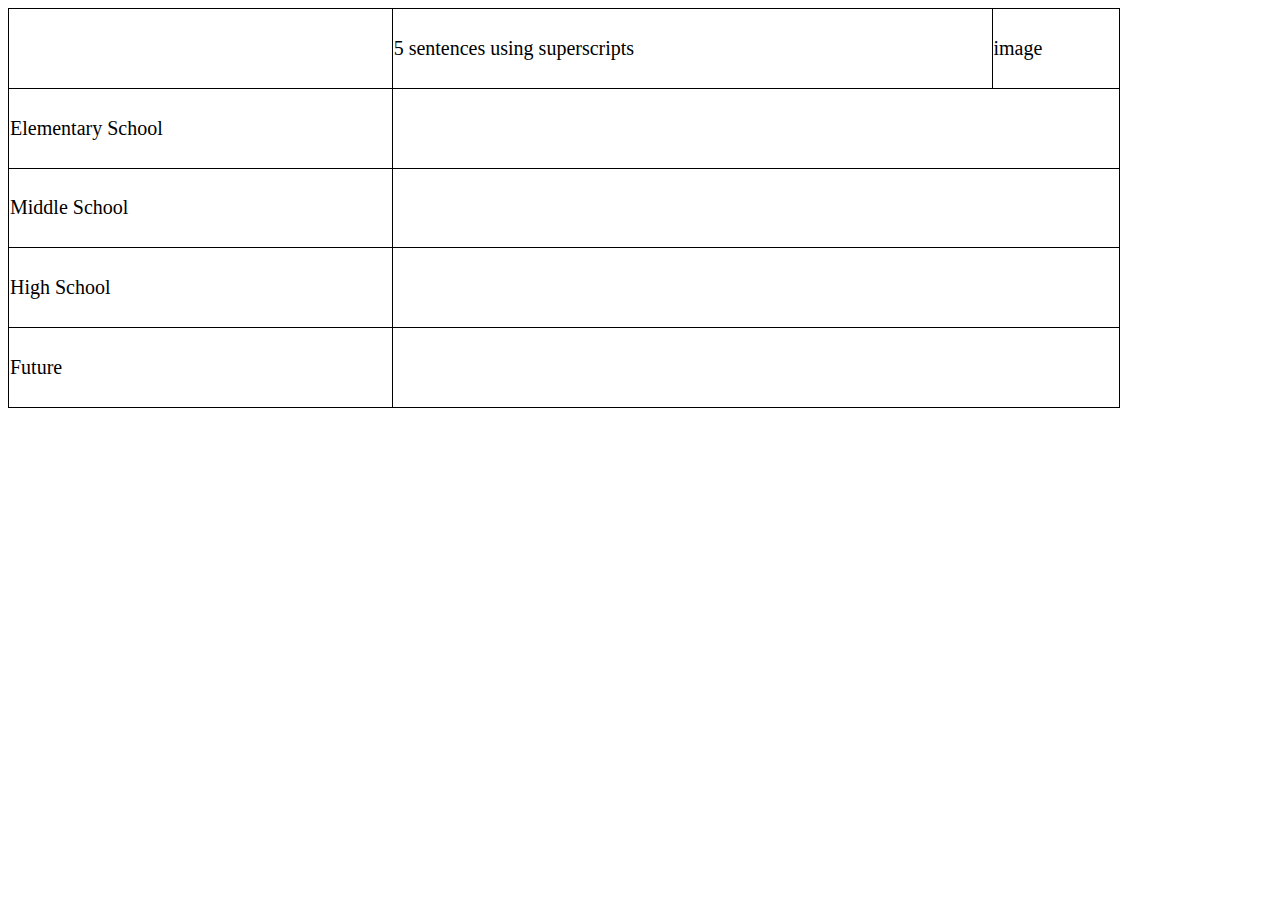
==== HTML-table.html @ cdc945fc "first commit" ====
<!DOCTYPE html>
<html lang="">
<head>
    <meta charset="utf-8">
    <meta name="viewport" content="width=device-width, initial-scale=1.0">
    <title></title>
</head>
<style>
    table,
    tr,
    td{
        border: 1px solid black;
        border-collapse: collapse;
    }

    table{
        width: 88%;
        height: 400px;
    }
    tr{
        text-align: left;
        font-size: 20px;
    }
</style>

<body>
    <table>
        <tr>
            <td></td>
            <td> 5 sentences using superscripts</td>
            <td> image</td>
        </tr>
        <tr>
            <td>Elementary School</td>
        </tr>
        <tr>
            <td>Middle School</td>
        </tr>
        <tr>
            <td>High School</td>
        </tr>
        <tr>
            <td>Future</td>
        </tr>
    </table>
</body></html>
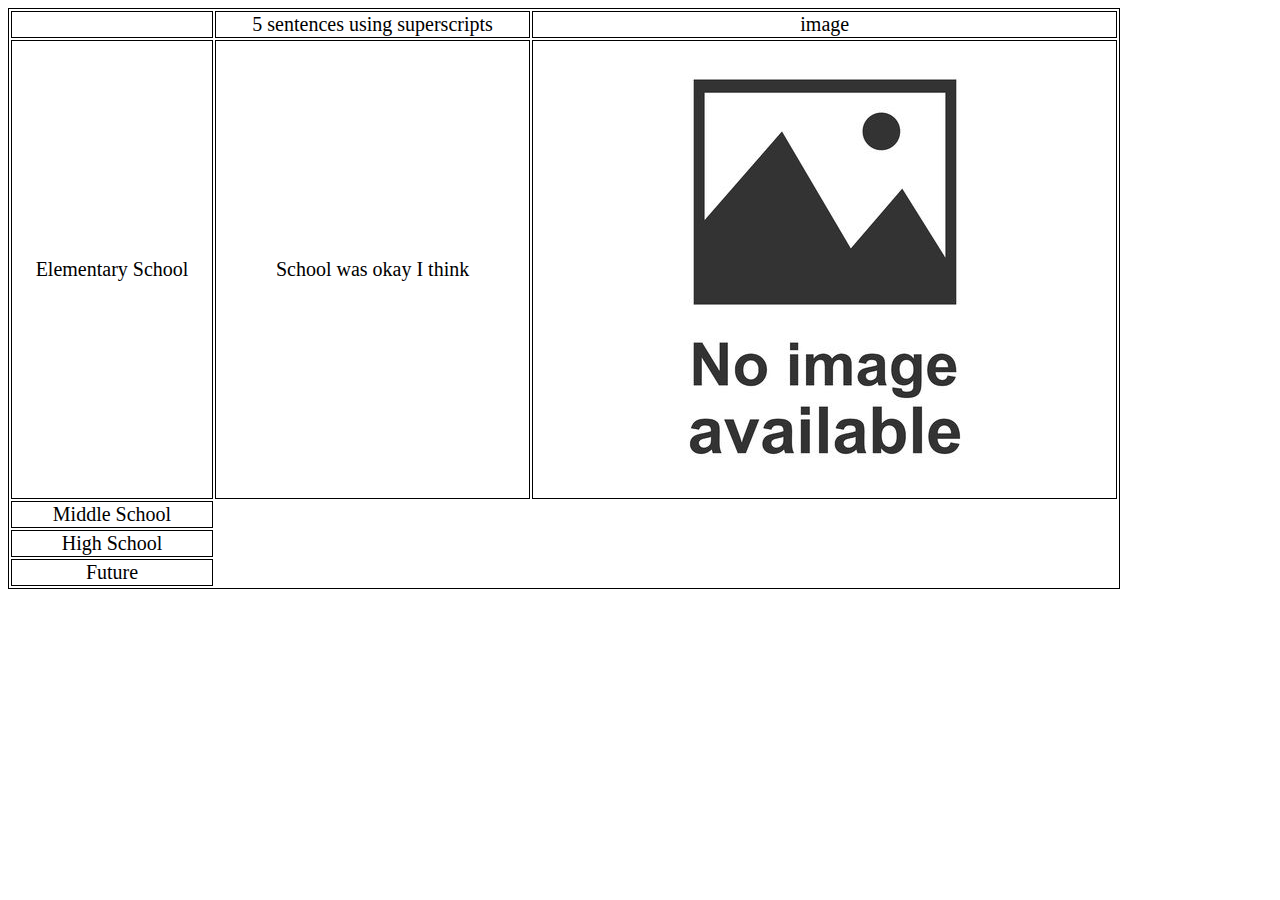
==== commit e4ec94e1: "second commit" ====
--- a/HTML-table.html
+++ b/HTML-table.html
@@ -10,7 +10,7 @@
     tr,
     td{
         border: 1px solid black;
-        border-collapse: collapse;
+ 
     }
 
     table{
@@ -18,9 +18,10 @@
         height: 400px;
     }
     tr{
-        text-align: left;
+        text-align: center;
         font-size: 20px;
     }
+    td{}
 </style>
 
 <body>
@@ -32,6 +33,8 @@
         </tr>
         <tr>
             <td>Elementary School</td>
+            <td>School was okay I think</td>
+            <td><img src="assets/memes/stonk-image.jpg"></td>
         </tr>
         <tr>
             <td>Middle School</td>
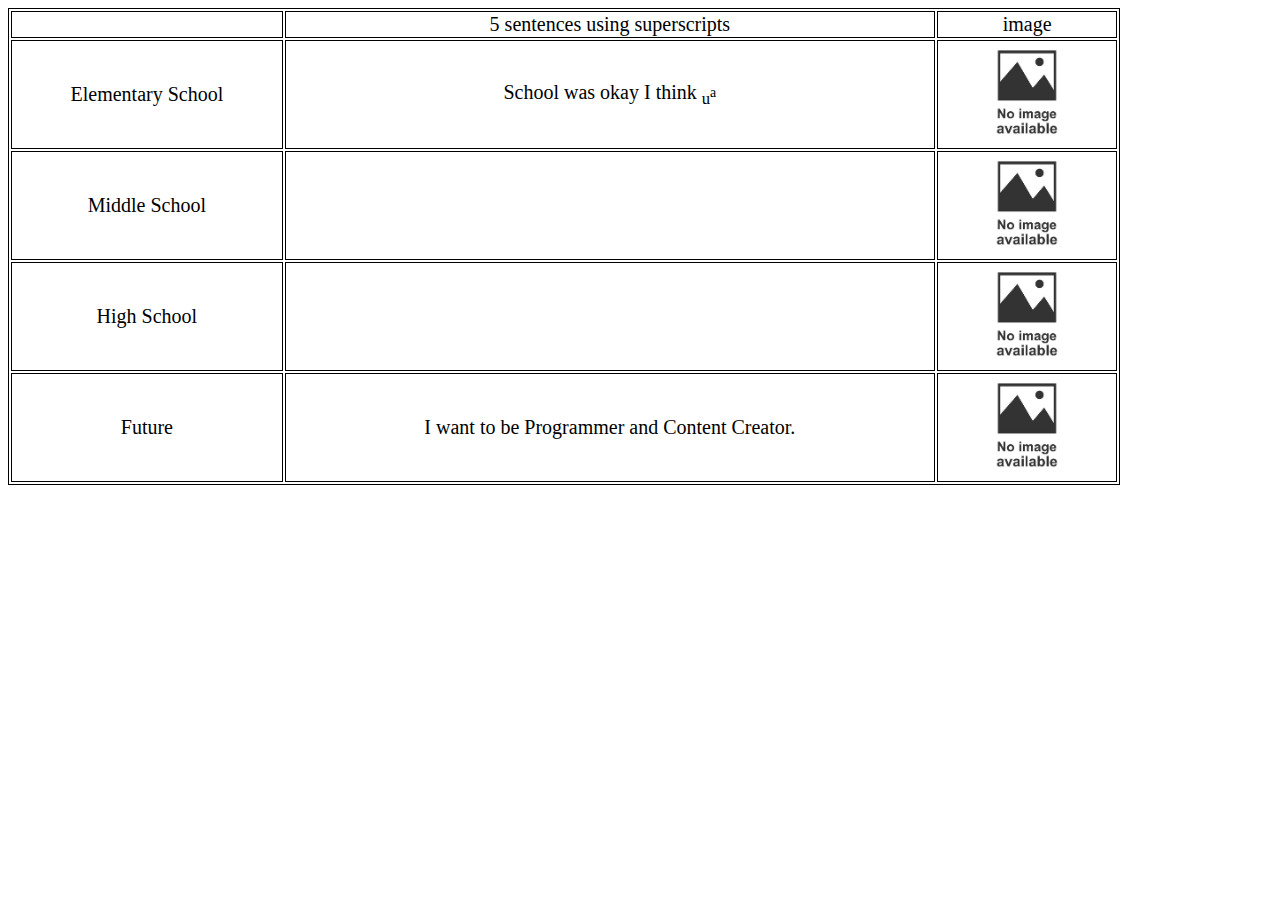
==== commit 40e86fea: "second commit" ====
--- a/HTML-table.html
+++ b/HTML-table.html
@@ -10,7 +10,6 @@
     tr,
     td{
         border: 1px solid black;
- 
     }
 
     table{
@@ -33,17 +32,23 @@
         </tr>
         <tr>
             <td>Elementary School</td>
-            <td>School was okay I think</td>
-            <td><img src="assets/memes/stonk-image.jpg"></td>
+            <td>School was okay I think <sub>u<sup>a</sup></td>
+            <td><img src="assets/memes/stonk-image.jpg" width="100"></td>
         </tr>
         <tr>
             <td>Middle School</td>
+            <td></td>
+            <td><img src="assets/memes/stonk-image.jpg" width="100"></td>
         </tr>
         <tr>
             <td>High School</td>
+            <td></td>
+            <td><img src="assets/memes/stonk-image.jpg" width="100"></td>
         </tr>
         <tr>
             <td>Future</td>
+            <td>I want to be Programmer and Content Creator.</td>
+            <td><img src="assets/memes/stonk-image.jpg" width="100"></td>
         </tr>
     </table>
 </body></html>
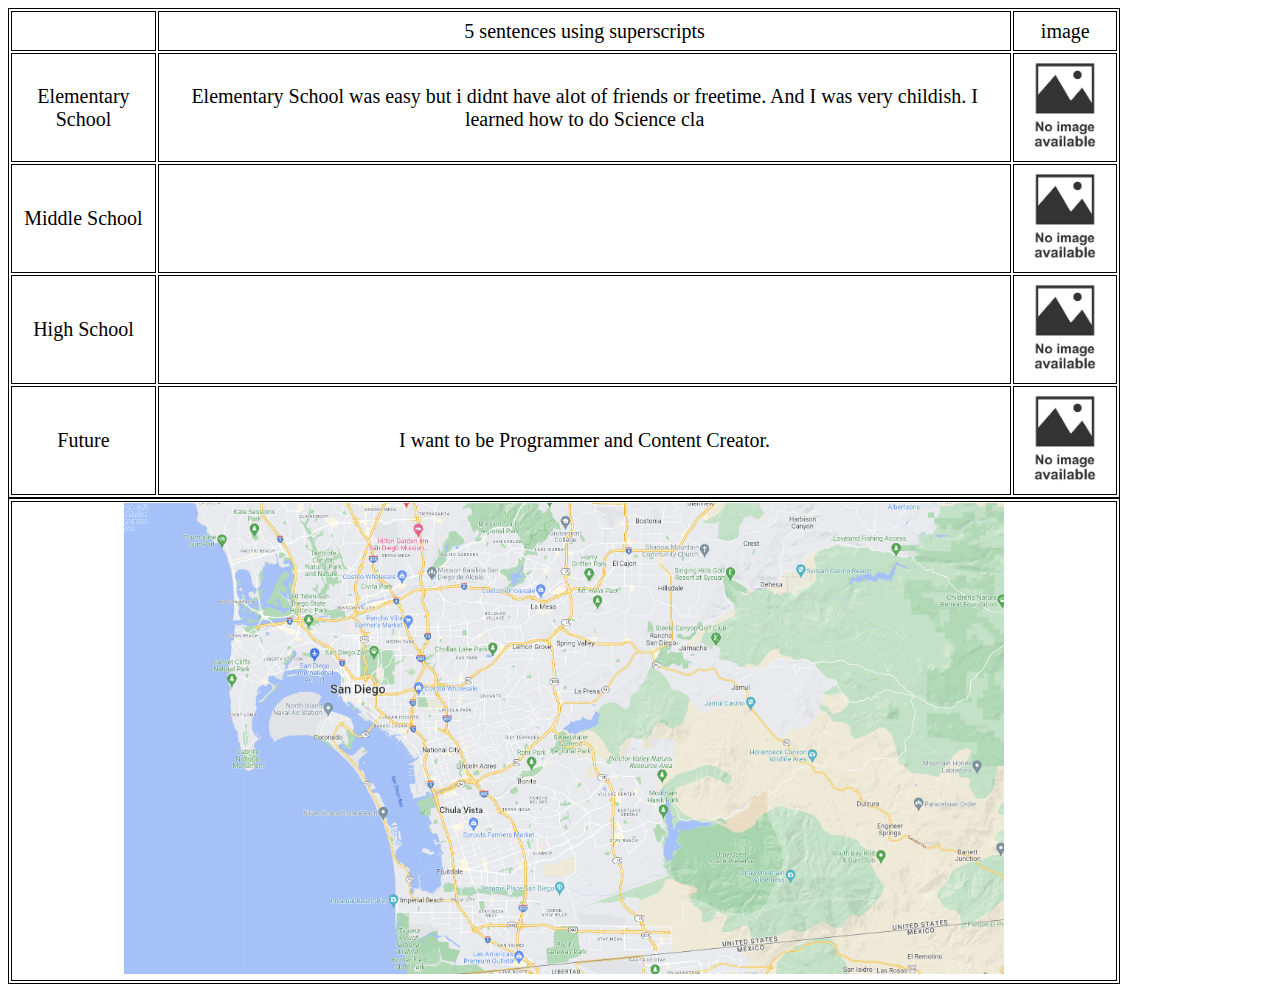
==== commit f52ecbb9: "WTF is this" ====
--- a/HTML-table.html
+++ b/HTML-table.html
@@ -19,6 +19,8 @@
     tr{
         text-align: center;
         font-size: 20px;
+        width: 90%;
+        height: 40px;
     }
     td{}
 </style>
@@ -32,7 +34,7 @@
         </tr>
         <tr>
             <td>Elementary School</td>
-            <td>School was okay I think <sub>u<sup>a</sup></td>
+            <td>Elementary School was easy but i didnt have alot of friends or freetime. And I was very childish. I learned how to do Science cla</td>
             <td><img src="assets/memes/stonk-image.jpg" width="100"></td>
         </tr>
         <tr>
@@ -51,5 +53,16 @@
             <td><img src="assets/memes/stonk-image.jpg" width="100"></td>
         </tr>
     </table>
+    <table>
+        <tr>
+            <td>    
+                <img src="assets/memes/Screenshot%20(10).png" width="880" usemap="#map">
+            </td>
+            <map name = "map">
+                <area shape="rect" coords="100,|0150,150" href="https://www.youtube.com/watch?v=dQw4w9WgXcQ">
+                
+            </map>
+        </tr>
+    </table>
 </body></html>
 
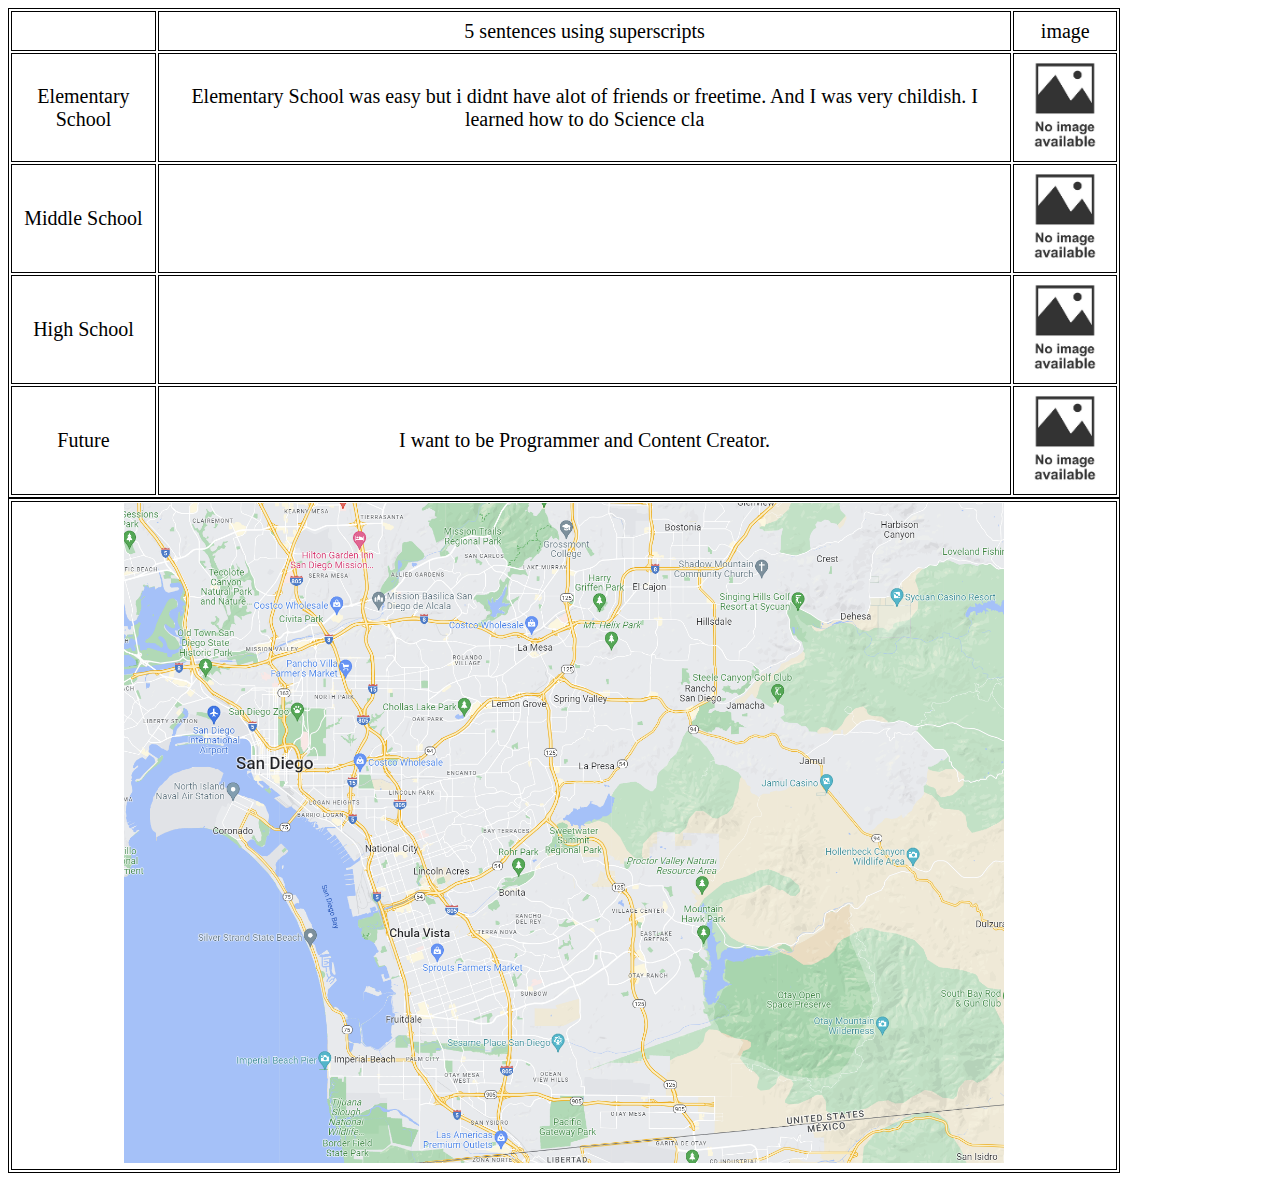
==== commit d2e5b599: "commit" ====
--- a/HTML-table.html
+++ b/HTML-table.html
@@ -1,5 +1,6 @@
 <!DOCTYPE html>
 <html lang="">
+
 <head>
     <meta charset="utf-8">
     <meta name="viewport" content="width=device-width, initial-scale=1.0">
@@ -8,21 +9,24 @@
 <style>
     table,
     tr,
-    td{
+    td {
         border: 1px solid black;
     }
 
-    table{
+    table {
         width: 88%;
         height: 400px;
     }
-    tr{
+
+    tr {
         text-align: center;
         font-size: 20px;
         width: 90%;
         height: 40px;
     }
-    td{}
+
+    td {}
+
 </style>
 
 <body>
@@ -55,14 +59,15 @@
     </table>
     <table>
         <tr>
-            <td>    
+            <td>
                 <img src="assets/memes/Screenshot%20(10).png" width="880" usemap="#map">
             </td>
-            <map name = "map">
-                <area shape="rect" coords="100,|0150,150" href="https://www.youtube.com/watch?v=dQw4w9WgXcQ">
-                
+            <map name="map">
+                <area shape="default" coords="700, 700, 900, 900" href="https://www.youtube.com/watch?v=dQw4w9WgXcQ">
+
             </map>
         </tr>
     </table>
-</body></html>
+</body>
 
+</html>
